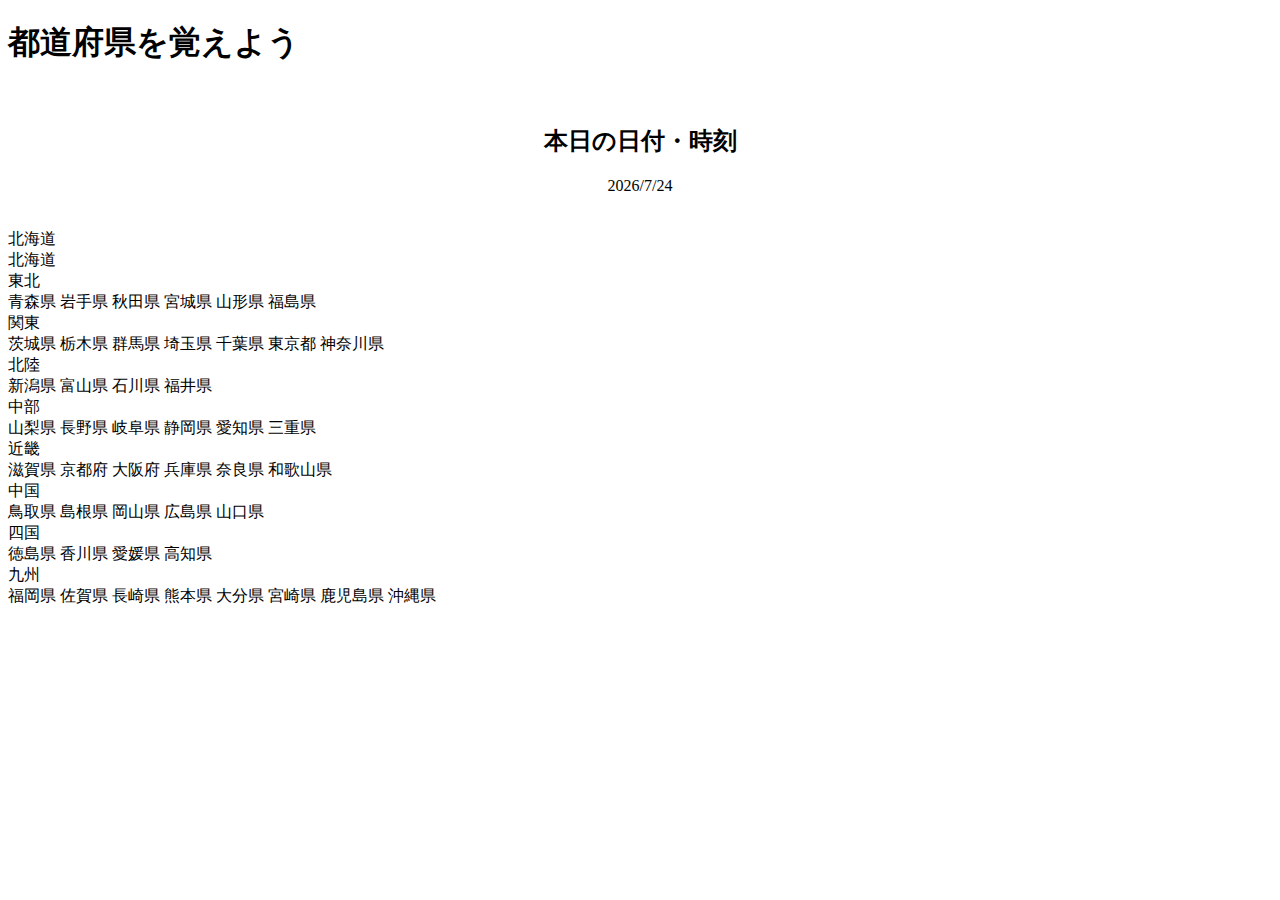
==== index.html @ 4e9e02e5 "Update index.html" ====
<!DOCTYPE html>
<html>
<head>
<meta charset="UTF-8">
<title>全国都道府県一覧　obat</title>
<link href="design.css" rel="stylesheet">
</head>
<body>
<h1>都道府県を覚えよう</h1>
<br>
<div class="center">
<h2>本日の日付・時刻</h2>
<p id="date"></p>
<p id="time"></p>
</div>
<br> 
<li>北海道
<br>
北海道	
</li>

<li>東北
<br>
青森県  岩手県  秋田県  宮城県  山形県  福島県
</li>

<li>関東
<br>	
茨城県  栃木県  群馬県  埼玉県  千葉県  東京都  神奈川県
</li>

<li>北陸
<br>	
新潟県  富山県  石川県  福井県	
</li>

<li>中部
<br>	
山梨県  長野県  岐阜県  静岡県  愛知県  三重県	
</li>

<li>近畿
<br>	
滋賀県  京都府  大阪府  兵庫県  奈良県  和歌山県 	
</li>

<li>中国
<br>	
鳥取県  島根県  岡山県  広島県  山口県	
</li>

<li>四国
<br>	
徳島県  香川県  愛媛県  高知県 	
</li>

<li>九州
<br>	
福岡県  佐賀県  長崎県  熊本県  大分県  宮崎県  鹿児島県  沖縄県	
</li>
<script src="time.js"></script>
</body>
</html>
---- design.css ----
@charset "UTF-8";

.center {
	text-align: center;
}
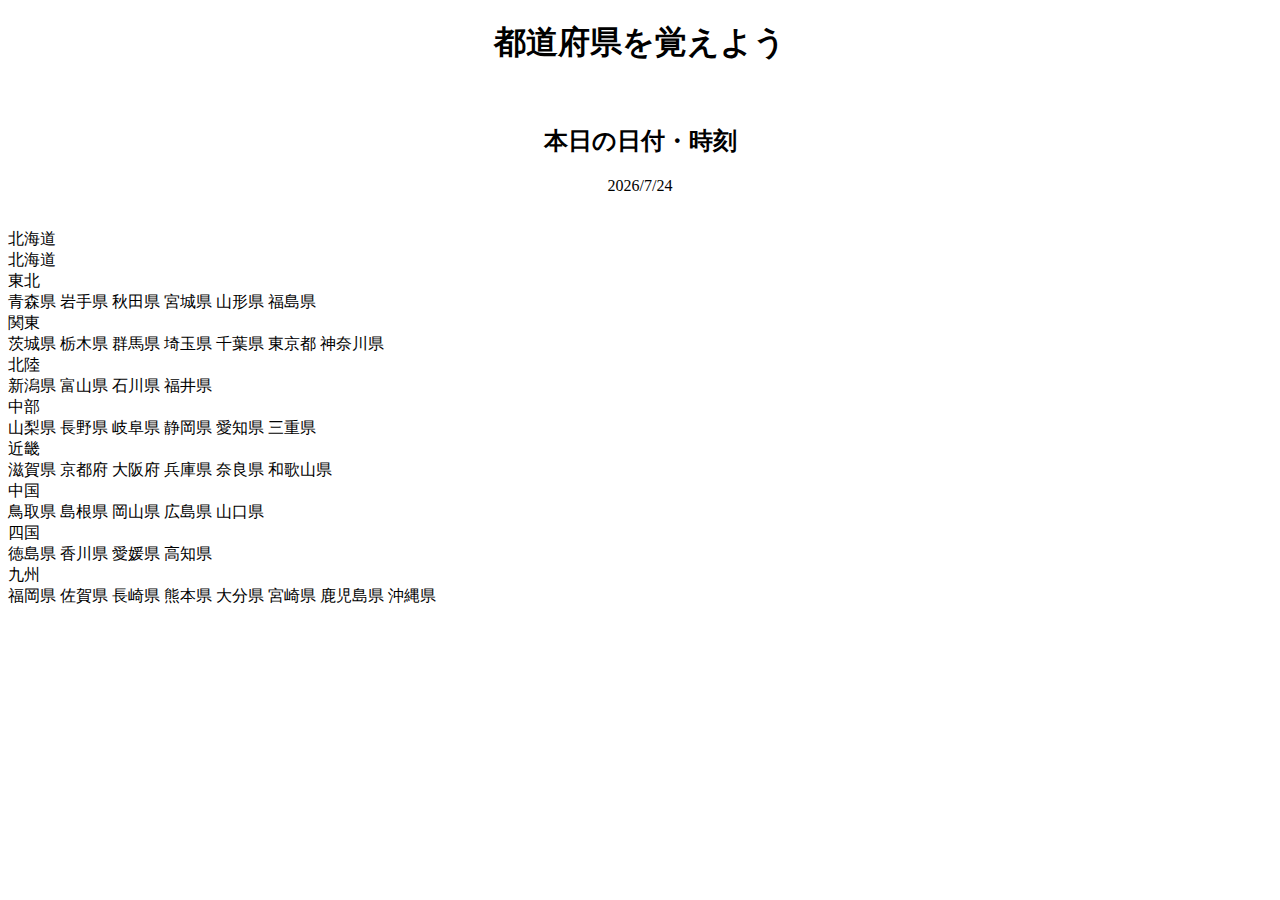
==== commit e5f06c7e: "Update index.html" ====
--- a/index.html
+++ b/index.html
@@ -6,9 +6,9 @@
 <link href="design.css" rel="stylesheet">
 </head>
 <body>
+<div class="center">
 <h1>都道府県を覚えよう</h1>
 <br>
-<div class="center">
 <h2>本日の日付・時刻</h2>
 <p id="date"></p>
 <p id="time"></p>
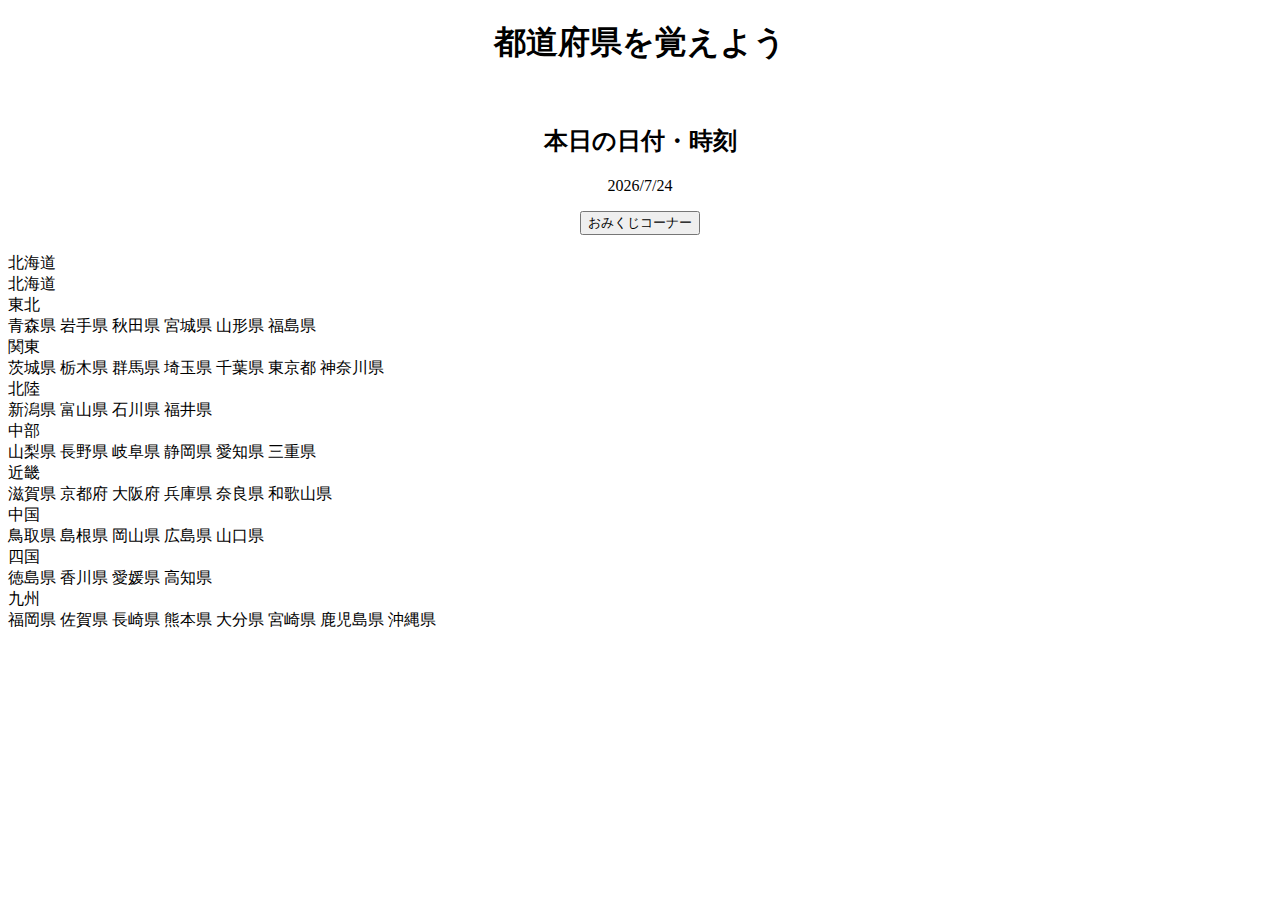
==== commit 453d56c0: "Update index.html" ====
--- a/index.html
+++ b/index.html
@@ -1,7 +1,8 @@
 <!DOCTYPE html>
-<html>
+<html　lang="ja">
 <head>
 <meta charset="UTF-8">
+<meta name="viewport" content="width=device-width, initial-scale=1.0">
 <title>全国都道府県一覧　obat</title>
 <link href="design.css" rel="stylesheet">
 </head>
@@ -12,6 +13,7 @@
 <h2>本日の日付・時刻</h2>
 <p id="date"></p>
 <p id="time"></p>
+<button onclick="location.href='fortune.html'">おみくじコーナー</button>
 </div>
 <br> 
 <li>北海道
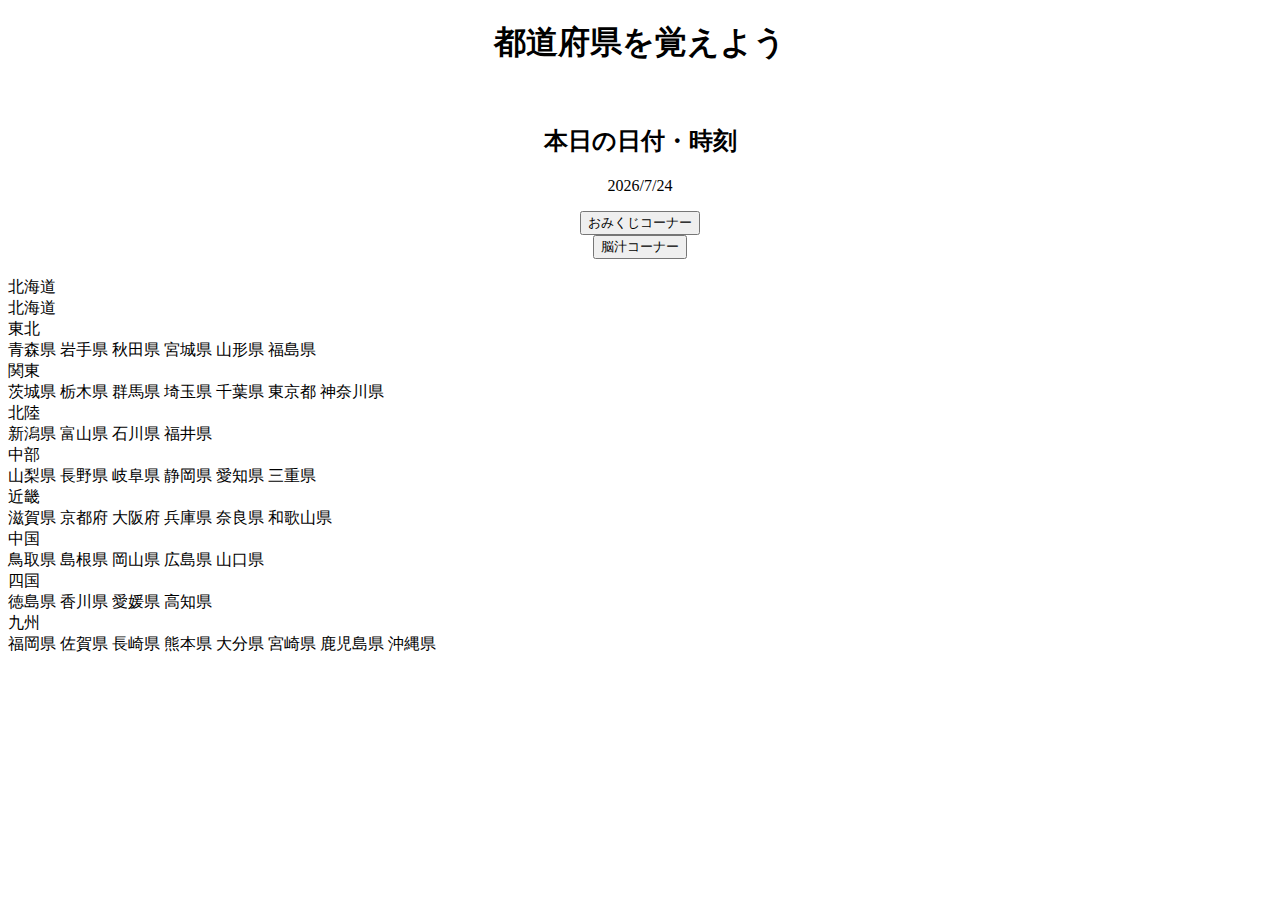
==== commit bea32a2d: "機能追加" ====
--- a/index.html
+++ b/index.html
@@ -1,5 +1,5 @@
 <!DOCTYPE html>
-<html　lang="ja">
+<html lang="ja">
 <head>
 <meta charset="UTF-8">
 <meta name="viewport" content="width=device-width, initial-scale=1.0">
@@ -14,6 +14,8 @@
 <p id="date"></p>
 <p id="time"></p>
 <button onclick="location.href='fortune.html'">おみくじコーナー</button>
+<br>
+<button onclick="location.href='music.html'">脳汁コーナー</button>
 </div>
 <br> 
 <li>北海道
@@ -60,6 +62,6 @@
 <br>	
 福岡県  佐賀県  長崎県  熊本県  大分県  宮崎県  鹿児島県  沖縄県	
 </li>
-<script src="time.js"></script>
+<script src="js/time.js"></script>
 </body>
 </html>
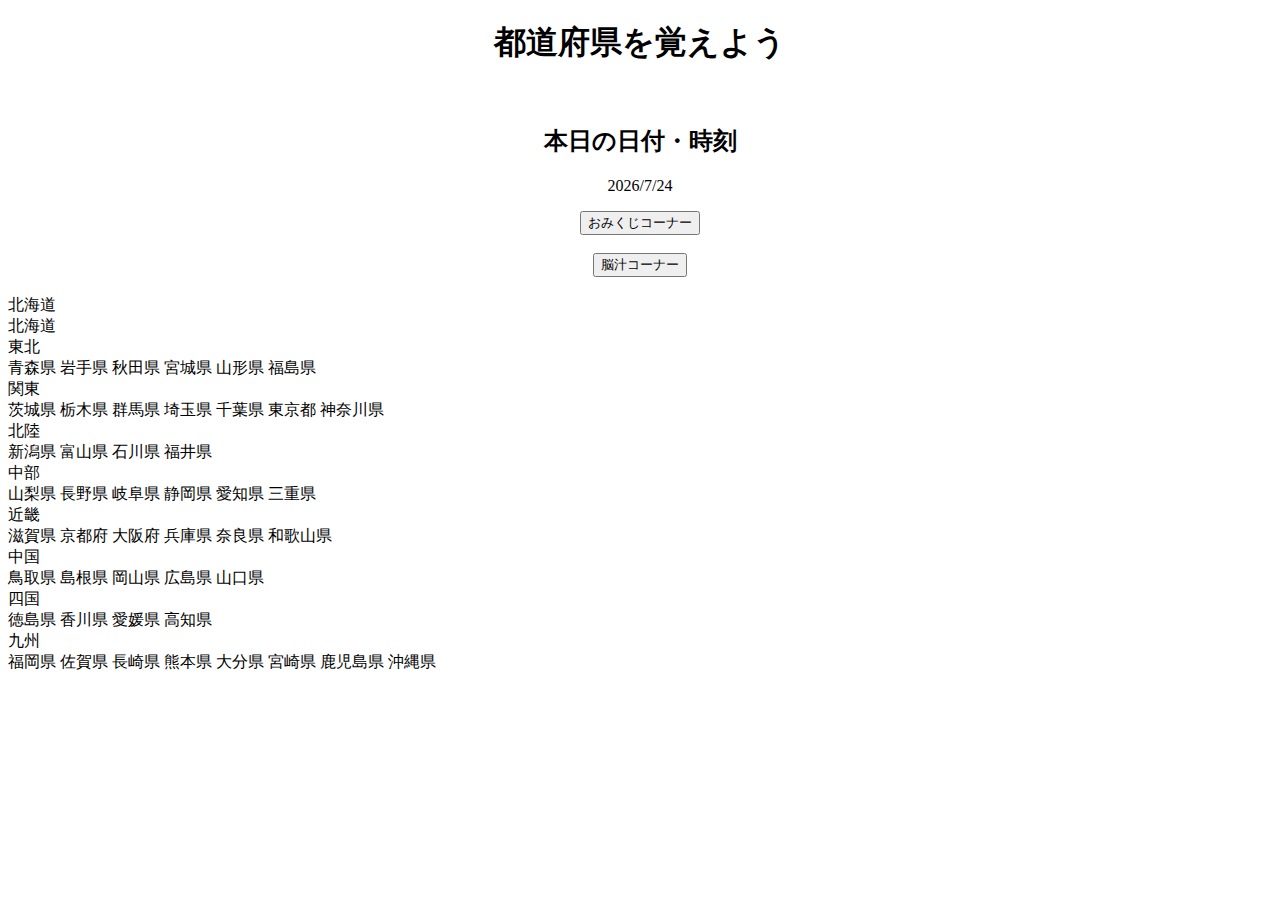
==== commit 1f58a20a: "修正" ====
--- a/index.html
+++ b/index.html
@@ -14,6 +14,7 @@
 <p id="date"></p>
 <p id="time"></p>
 <button onclick="location.href='fortune.html'">おみくじコーナー</button>
+<br>
 <br>
 <button onclick="location.href='music.html'">脳汁コーナー</button>
 </div>
